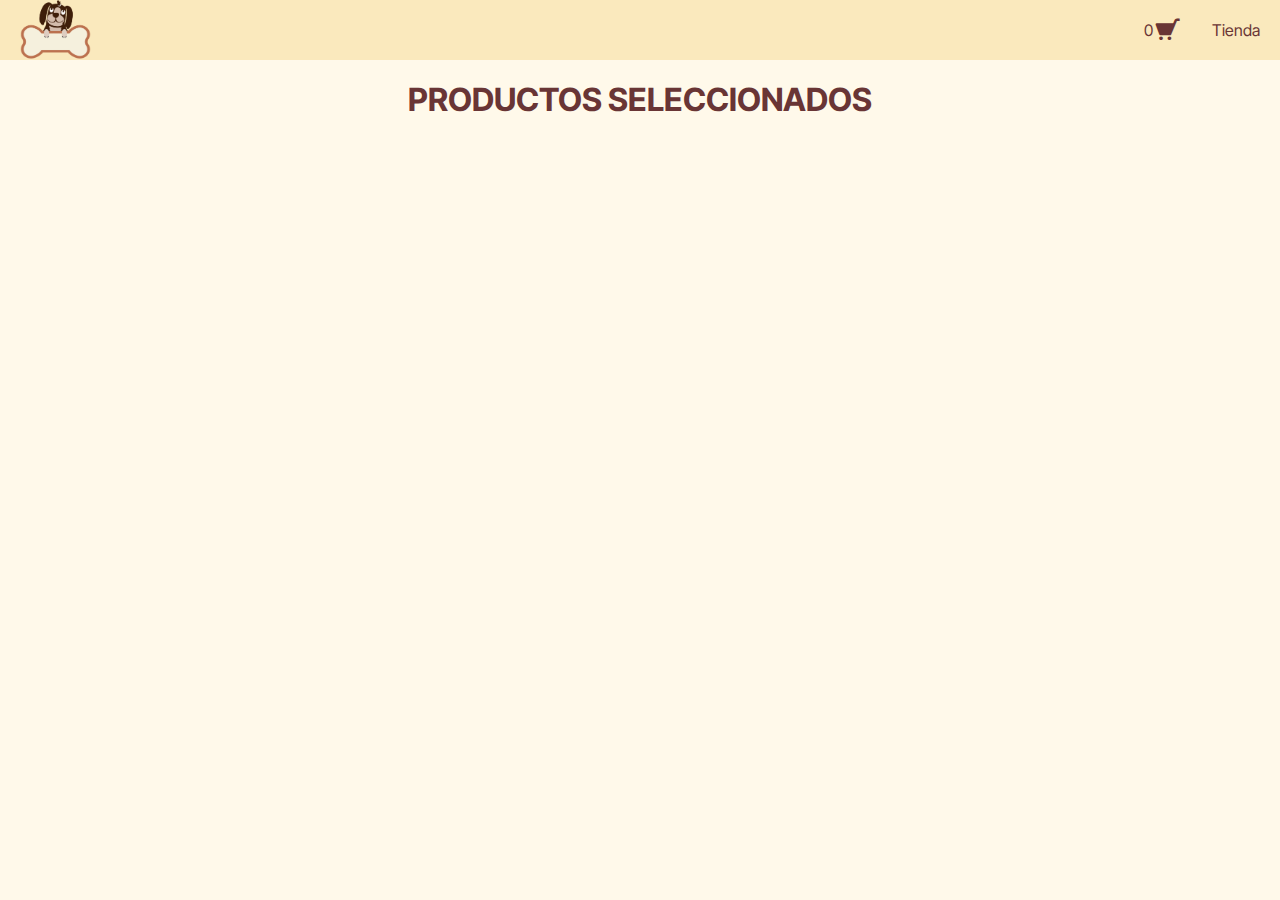
==== pages/carrito.html @ 51438023 "3era Preentrega" ====
<!DOCTYPE html>
<html lang="en">
  <head>
    <meta charset="UTF-8" />
    <meta http-equiv="X-UA-Compatible" content="IE=edge" />
    <meta name="viewport" content="width=device-width, initial-scale=1.0" />
<link rel="preconnect" href="https://fonts.googleapis.com">
<link rel="preconnect" href="https://fonts.gstatic.com" crossorigin>
<link href="https://fonts.googleapis.com/css2?family=Inter+Tight:wght@100;400&display=swap" rel="stylesheet">
<link href='https://unpkg.com/boxicons@2.1.4/css/boxicons.min.css' rel='stylesheet'>
    <title>"Cookie Pet"</title>
    <link rel="stylesheet" href="../css/style.css" />
  </head>
  <body>
    <header>
      <nav class="header">
        <div class="logo">
          <a href="../index.html"><img src="../assets/images/Logo.png" alt="LOGO"></a>
        </div>  
        <div class="div_links">
            <ul class="links">
                <li class="links_estilo"><a href="./carrito.html" class="linkCarrito""><span class="carritoHeader"></span><i class='bx bxHeader bxs-cart bx-flip-horizontal' style='color:#693535' ></i></a></li>
                <li class="links_estilo"><a href="">Tienda</a></li>
            </ul>
        </div>
      </nav>
    </header>

    <main>
        <h1 class="tituloCarrito">PRODUCTOS SELECCIONADOS</h1>

        <div id="cart">

        </div>
    </main>

    <footer>

    </footer>
    <script src="../productos.js"></script>
    <!-- <script src="../index.js"></script> -->
<script src="../carrito.js"></script>
</body>
</html>
---- css/style.css ----
* {
    margin: 0;
    padding: 0;
    box-sizing: border-box;
    scroll-behavior: smooth;
  }

  body{
    overflow-x: hidden;
    background-color: #fff9ea;
    font-family: 'Inter Tight', sans-serif;
  }  

.header{
height: 60px;
background-color:#fae9bd;
display: flex;
justify-content: space-between;
}
.logo img{
  height:100%;
  margin-left: 20px;
}
.div_links{
  display: flex;
  align-items: center;
  font-family: 'Inter Tight', sans-serif;
}
.links{
  display: flex;
  gap: 30px;
  align-items: center;
  padding: 20px;
}
.links_estilo{
list-style-type: none;
}
.links_estilo a{
  text-decoration: none;
  color: #693535;
}
.linkCarrito{
  display: flex;
  align-items: center;
}
.bxHeader{
font-size: 1.8rem;
}
.tituloProductos{
  color: #693535;
  margin: 20px 10%;
  border-bottom: 1px solid #693535;
}
.titulo_requisitos{
  color:#693535;
  font-size: 1.5rem;
  text-align: center;
  margin: 25px 20vw;
  padding: 7px;
  border: 2px solid #c68e00;
  border-radius: 5px;
}
.section_requisitos{
  display: flex;
  justify-content: center;
  flex-wrap: wrap;
}
.img{
  width: 500px;
  border: 2px solid #c68e00;
  margin: 0px 30px 10px 30px;
}
.subtitulo_requisitos{
  color:#693535;
  text-align: center;
  font-size: 1.3rem;
}
.pasos_requisitos{
  margin: 20px;
  display: flex;
  gap: 10px;
  justify-content:flex-start;
}
.cont_requisitos{
  color: #fff;
  width: 25px;
  height: 25px;
  padding: 4px;
  font-size: 1rem;
  background-color: #693535;
  border-radius: 50%;
  display: flex;
  justify-content: center;
  align-items: center;
}
.texto_requisitos{
  color: #693535;
}

.box-comida{
  margin: 40px 0px;
  display: flex;
  justify-content: center;
  gap: 100px;
  flex-wrap: wrap;
}
.card{
  width: 150px;
  height: 200px;
  display: flex;
  flex-direction: column;
  justify-content: center;
  align-items: center;
}
.img-box{
  width:100%;
  height: 80%;
  
}
.img-tamaño{
  width: 100%;
  height: 100%;
  object-fit: cover;
}
.card-detalles{
  margin: 5px;
  font-size: 1.5rem;
  font-weight: 700;
  color:#693535;
}
.detalles{
  display: flex;
  justify-content: center;
  align-items: center;
}
.btn{
  display: flex;
  justify-content: center;
  font-family: 'Inter Tight', sans-serif;
  margin: 0px 10px;
  padding: 5px;
  background-color: #fae9bd;
  border: 2px solid #693535;
  border-radius: 10%;
  color: #693535;
  width: 60%;
  cursor: pointer;
 
}
.bxbtn{
  margin: 0px 0px 0px 5px;
  font-size: 1.2rem;
}

/* page Carrito */

.tituloCarrito{
  text-align:center; 
  color: #693535;
  margin: 20px 10%;

}
.box-tabla{
  display: flex;
  justify-content: center;
}
.tabla{
  width: 90%;
  border-bottom: 1px solid #693535;
  border-collapse: collapse;
}
.tabla tr th,td{
  padding: 10px;
  color: #693535;
}
.img-tabla{
  width: 40px;
  height: auto;
  vertical-align: inherit;
}
.centrado{
  font-weight: normal;
  text-align: center;
}
.izquierda{
  font-weight: normal;
  text-align: inherit;
}
.btn-tabla{
  height: 25px;
  width: 25px;
  color: #693535;
  font-size: 1rem;
  cursor: pointer;
  border: 1px solid ;
  background-color:#fae9bd;
  
}
.btnBorrar-tabla{
  height: 40px;
  width: 40px;
  color: #000;
  font-size: 1.5rem;
  display: flex;
  justify-content: center;
  align-items: center;
  background-color: #db2f2f;
  cursor: pointer;
  border: 1px solid #d80b0b;
  margin: auto;
}
.box-vacio{
  width: 90%;
  height: 40px;
  background-color: #050505;

}
.box-vacio h1{
  font-size: 1rem;
  color:black;
}
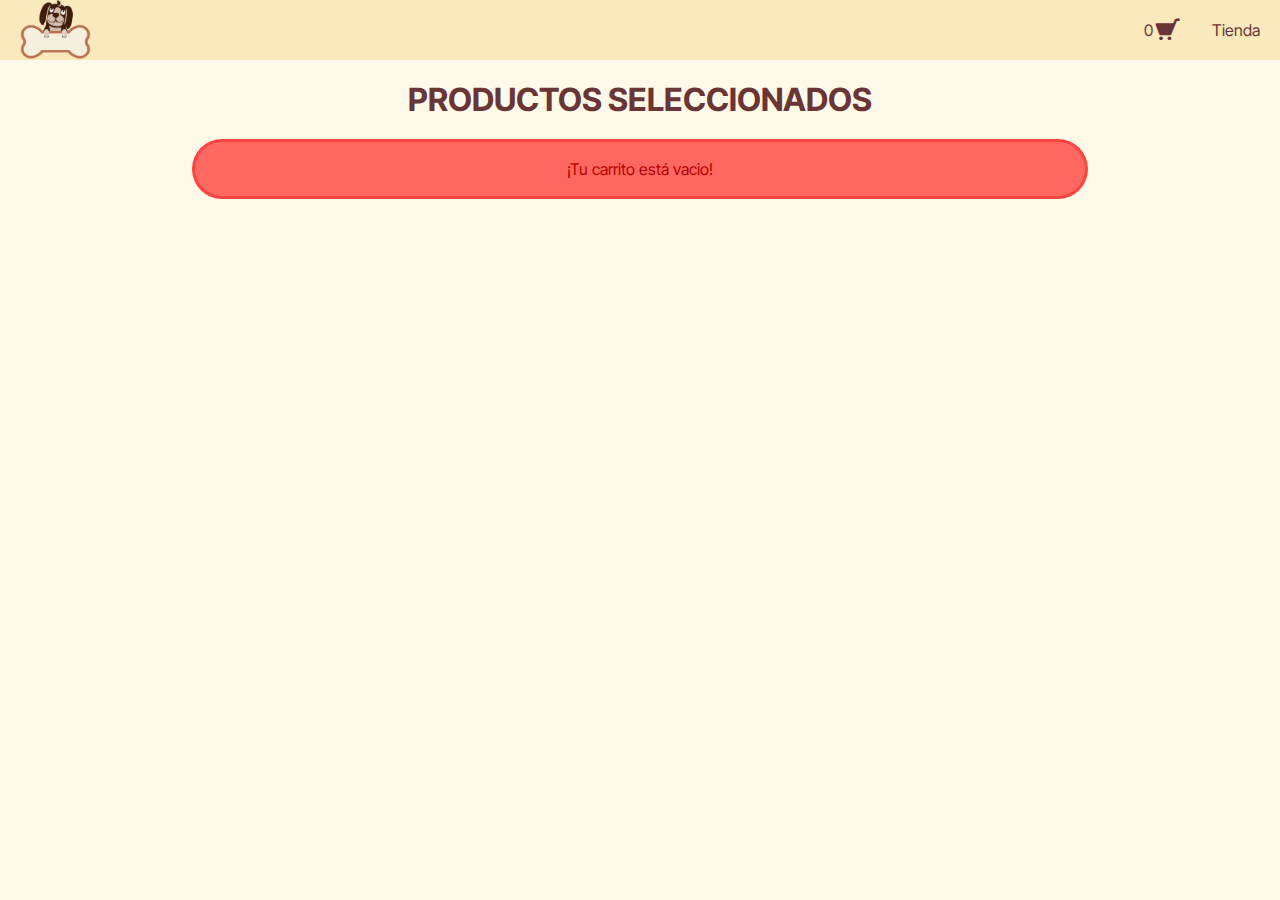
==== commit cf18bf5d: "Agregado productos" ====
--- a/pages/carrito.html
+++ b/pages/carrito.html
@@ -20,7 +20,7 @@
         <div class="div_links">
             <ul class="links">
                 <li class="links_estilo"><a href="./carrito.html" class="linkCarrito""><span class="carritoHeader"></span><i class='bx bxHeader bxs-cart bx-flip-horizontal' style='color:#693535' ></i></a></li>
-                <li class="links_estilo"><a href="">Tienda</a></li>
+                <li class="links_estilo"><a href="../index.html">Tienda</a></li>
             </ul>
         </div>
       </nav>
--- a/css/style.css
+++ b/css/style.css
@@ -97,16 +97,16 @@
   color: #693535;
 }
 
-.box-comida{
+.box-comida, .box-juguetes{
   margin: 40px 0px;
   display: flex;
   justify-content: center;
-  gap: 100px;
+  gap: 0px;
   flex-wrap: wrap;
 }
 .card{
-  width: 150px;
-  height: 200px;
+  width: 230px;
+  height: 300px;
   display: flex;
   flex-direction: column;
   justify-content: center;
@@ -114,16 +114,18 @@
 }
 .img-box{
   width:100%;
-  height: 80%;
-  
+  height: 70%;
+  display: flex;
+  justify-content: center;
+  align-items: center;
 }
 .img-tamaño{
-  width: 100%;
-  height: 100%;
-  object-fit: cover;
+  width: 90%;
+  height: 90%;
+  object-fit: contain;
 }
 .card-detalles{
-  margin: 5px;
+  margin: 3px;
   font-size: 1.5rem;
   font-weight: 700;
   color:#693535;
@@ -132,6 +134,12 @@
   display: flex;
   justify-content: center;
   align-items: center;
+}
+.card-precio{
+  margin-bottom: 5px;
+  font-size: 1rem;
+  font-weight: 400;
+  color:#693535;
 }
 .btn{
   display: flex;
@@ -165,18 +173,20 @@
   justify-content: center;
 }
 .tabla{
-  width: 90%;
+  width: 95%;
   border-bottom: 1px solid #693535;
   border-collapse: collapse;
 }
 .tabla tr th,td{
-  padding: 10px;
+  padding: 5px;
   color: #693535;
 }
 .img-tabla{
-  width: 40px;
-  height: auto;
+  width: 70px;
+  height: 70px;
   vertical-align: inherit;
+  object-fit: contain;
+
 }
 .centrado{
   font-weight: normal;
@@ -197,25 +207,30 @@
   
 }
 .btnBorrar-tabla{
-  height: 40px;
-  width: 40px;
-  color: #000;
-  font-size: 1.5rem;
-  display: flex;
-  justify-content: center;
-  align-items: center;
-  background-color: #db2f2f;
+  height: 30px;
+  width: 30px;
+  color: #3a0000;
+  border: 1px solid #8a0000a3;
+  font-size: 1.3rem;
+  display: flex;
+  justify-content: center;
+  align-items: center;
+  background-color: #f10303;
   cursor: pointer;
-  border: 1px solid #d80b0b;
   margin: auto;
 }
+
 .box-vacio{
-  width: 90%;
-  height: 40px;
-  background-color: #050505;
-
-}
-.box-vacio h1{
-  font-size: 1rem;
-  color:black;
-}+  width: 70%;
+  height: 60px;
+  margin: 0 auto;
+  border-radius: 40px;
+  background-color: #ff000095;
+  border: 3px solid #f603035d ;
+  display: flex;
+  justify-content: center;
+  align-items: center;
+}
+.box-vacio p{
+  color: #b50000;
+}
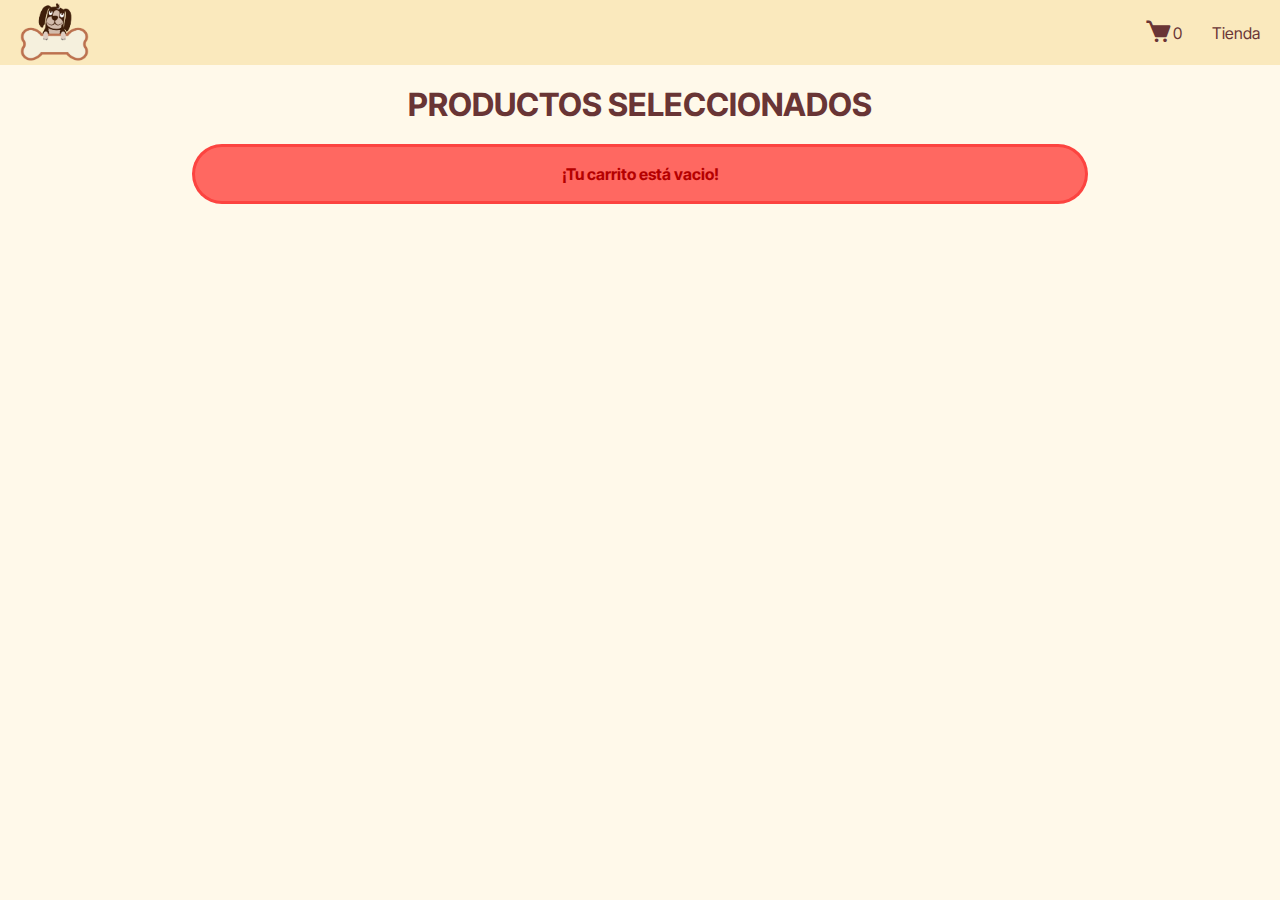
==== commit 3dec9b8e: "1.0" ====
--- a/pages/carrito.html
+++ b/pages/carrito.html
@@ -4,11 +4,11 @@
     <meta charset="UTF-8" />
     <meta http-equiv="X-UA-Compatible" content="IE=edge" />
     <meta name="viewport" content="width=device-width, initial-scale=1.0" />
-<link rel="preconnect" href="https://fonts.googleapis.com">
-<link rel="preconnect" href="https://fonts.gstatic.com" crossorigin>
-<link href="https://fonts.googleapis.com/css2?family=Inter+Tight:wght@100;400&display=swap" rel="stylesheet">
-<link href='https://unpkg.com/boxicons@2.1.4/css/boxicons.min.css' rel='stylesheet'>
-    <title>"Cookie Pet"</title>
+    <link rel="preconnect" href="https://fonts.googleapis.com">
+    <link rel="preconnect" href="https://fonts.gstatic.com" crossorigin>
+    <link href="https://fonts.googleapis.com/css2?family=Inter+Tight:wght@100;400&display=swap" rel="stylesheet">
+    <link href='https://unpkg.com/boxicons@2.1.4/css/boxicons.min.css' rel='stylesheet'>
+    <title>"Cookie Pet - Carrito"</title>
     <link rel="stylesheet" href="../css/style.css" />
   </head>
   <body>
@@ -19,7 +19,7 @@
         </div>  
         <div class="div_links">
             <ul class="links">
-                <li class="links_estilo"><a href="./carrito.html" class="linkCarrito""><span class="carritoHeader"></span><i class='bx bxHeader bxs-cart bx-flip-horizontal' style='color:#693535' ></i></a></li>
+                <li class="links_estilo"><a href="./carrito.html" class="linkCarrito""><i class='bx bxHeader bxs-cart' style='color:#693535'  ></i><span class="carritoHeader"></span></a></li>
                 <li class="links_estilo"><a href="../index.html">Tienda</a></li>
             </ul>
         </div>
@@ -32,6 +32,10 @@
         <div id="cart">
 
         </div>
+
+        <div id="cartPago">
+
+        </div>
     </main>
 
     <footer>
--- a/css/style.css
+++ b/css/style.css
@@ -10,15 +10,26 @@
     background-color: #fff9ea;
     font-family: 'Inter Tight', sans-serif;
   }  
-
+header{
+  position: sticky;
+  top: 0;
+  z-index: 5;
+}
 .header{
-height: 60px;
+height: 65px;
 background-color:#fae9bd;
 display: flex;
 justify-content: space-between;
 }
-.logo img{
-  height:100%;
+
+.logo a {
+  height: 100%;
+  display: flex;
+  align-items: center;
+  justify-content: center;
+}
+.logo a img{
+  height:90%;
   margin-left: 20px;
 }
 .div_links{
@@ -46,10 +57,20 @@
 .bxHeader{
 font-size: 1.8rem;
 }
+
 .tituloProductos{
   color: #693535;
   margin: 20px 10%;
   border-bottom: 1px solid #693535;
+}
+.subtituloPrincipal{
+  color: #693535;
+  margin: 10px;
+}
+.parrafoPrincipal{
+  color: #693535;
+  text-align: center;
+  margin: 0px 50px 20px 50px;
 }
 .titulo_requisitos{
   color:#693535;
@@ -153,7 +174,10 @@
   color: #693535;
   width: 60%;
   cursor: pointer;
- 
+ transition: all 0.4s ease;
+}
+.btn:hover{
+  background-color: #fbdf98
 }
 .bxbtn{
   margin: 0px 0px 0px 5px;
@@ -233,4 +257,49 @@
 }
 .box-vacio p{
   color: #b50000;
-}
+  font-weight: 700;
+}
+.box-pago{
+  display: flex;
+  justify-content: center;
+  align-items: center;
+  margin: 20px;
+}
+.titulo-total{
+  color: #693535;
+margin: 5px;
+}
+.cant-pago{
+color: #693535;
+margin: 5px;
+}
+.box-btns{
+  display: flex;
+  flex-direction: column;
+  gap: 15px;
+  align-items: center;
+  margin-bottom: 40px;
+}
+.btns-compra{
+  font-size: 1rem;
+ text-align: center;
+ text-decoration: none;
+  width: 35%;
+  padding: 10px;
+  border-radius: 10px;
+  border: 3px solid #f5d994 ;
+  background-color: #fae9bd;
+  color:#693535;
+  cursor: pointer;
+  transition: all 0.4s ease;
+}
+.btns-compra:hover{
+background-color:#f5d994;
+}
+
+
+@media (max-width:768px){
+  .subtituloPrincipal{
+    text-align: center;
+  }
+}